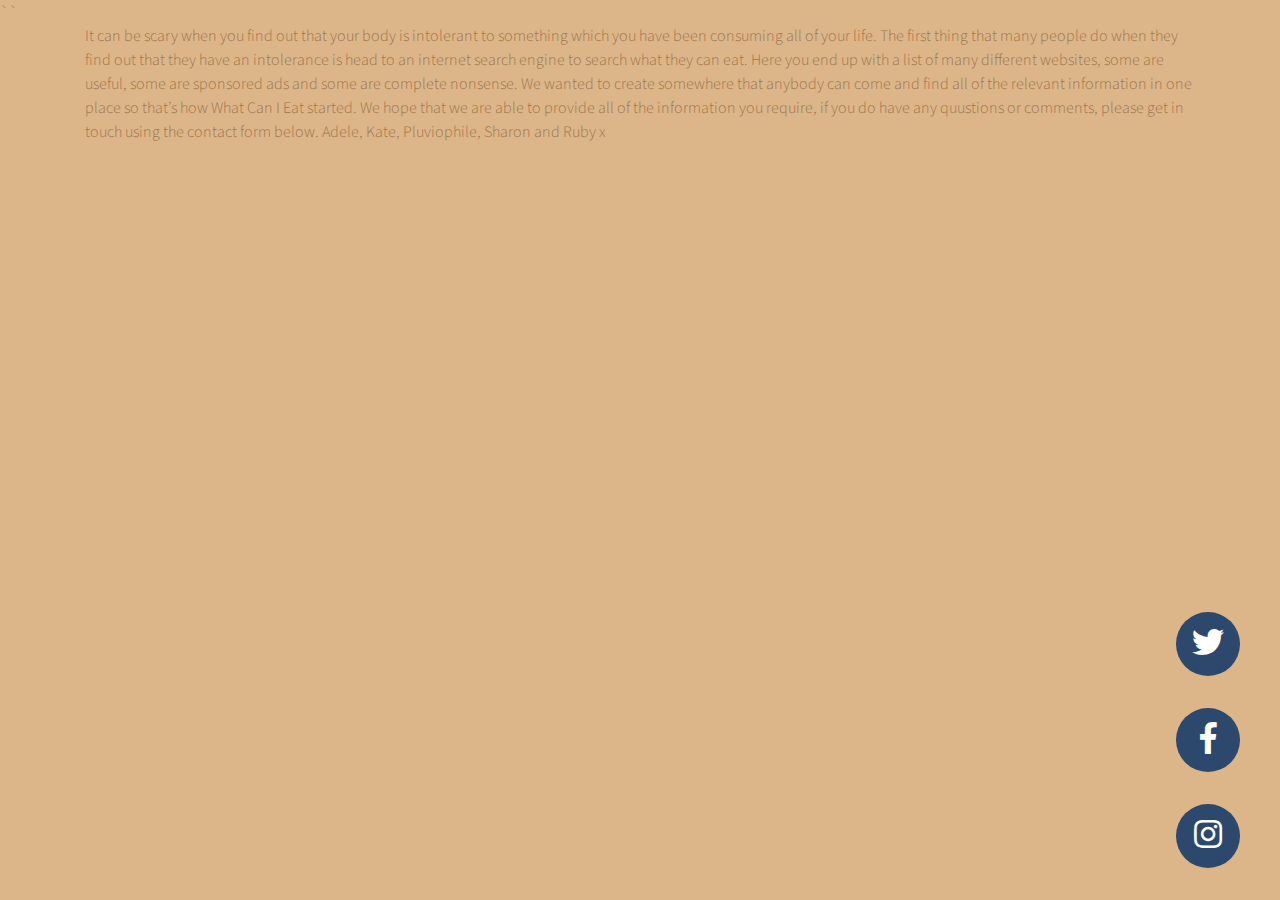
==== aboutus.html @ 9a7b28e8 "Update aboutus.html" ====
<!DOCTYPE html>
<html lang="en">

<head>

  <meta charset="utf-8">
  <meta name="viewport" content="width=device-width, initial-scale=1, shrink-to-fit=no">
  <meta name="description" content="">
  <meta name="author" content="">


``
  <!-- Bootstrap core CSS -->
  <link href="vendor/bootstrap/css/bootstrap.min.css" rel="stylesheet">

  <!-- Custom fonts for this template -->
  <link href="https://fonts.googleapis.com/css?family=Source+Sans+Pro:200,200i,300,300i,400,400i,600,600i,700,700i,900,900i" rel="stylesheet">
  <link href="https://fonts.googleapis.com/css?family=Merriweather:300,300i,400,400i,700,700i,900,900i" rel="stylesheet">
  <link href="vendor/fontawesome-free/css/all.min.css" rel="stylesheet" type="text/css">

  <!-- Custom styles for this template -->
  <link href="css/coming-soon.min.css" rel="stylesheet">

</head>

<body>

  <div class="overlay"></div>

  <div class="social-icons">
    <ul class="list-unstyled text-center mb-0">
      <li class="list-unstyled-item">
        <a href="https://twitter.com">
          <i class="fab fa-twitter"></i>
        </a>
      </li>
      <li class="list-unstyled-item">
        <a href="https://www.facebook.com/What-Can-I-Eat-2317581878563379">
          <i class="fab fa-facebook-f"></i>
        </a>
      </li>
      <li class="list-unstyled-item">
        <a href="https://www.instagram.com">
          <i class="fab fa-instagram"></i>
        </a>
      </li>
    </ul>

  </div>
   <div class='container'>
It can be scary when you find out that your body is intolerant to something which you have been consuming all of your life. The first thing that many people do when they find out that they have an intolerance is head to an internet search engine to search what they can eat.

Here you end up with a list of many different websites, some are useful, some are sponsored ads and some are complete nonsense.

We wanted to create somewhere that anybody can come and find all of the relevant information in one place so that’s how What Can I Eat started.

We hope that we are able to provide all of the information you require, if you do have any quustions or comments, please get in touch using the contact form below.



Adele, Kate, Pluviophile, Sharon and Ruby x
  </div>


  <!-- Bootstrap core JavaScript -->
  <script src="vendor/jquery/jquery.min.js"></script>
  <script src="vendor/bootstrap/js/bootstrap.bundle.min.js"></script>

  <!-- Custom scripts for this template -->
  <script src="js/coming-soon.min.js"></script>

</body>

</html>
---- vendor/fontawesome-free/css/all.min.css ----
.fa,.fab,.fal,.far,.fas{-moz-osx-font-smoothing:grayscale;-webkit-font-smoothing:antialiased;display:inline-block;font-style:normal;font-variant:normal;text-rendering:auto;line-height:1}.fa-lg{font-size:1.33333em;line-height:.75em;vertical-align:-.0667em}.fa-xs{font-size:.75em}.fa-sm{font-size:.875em}.fa-1x{font-size:1em}.fa-2x{font-size:2em}.fa-3x{font-size:3em}.fa-4x{font-size:4em}.fa-5x{font-size:5em}.fa-6x{font-size:6em}.fa-7x{font-size:7em}.fa-8x{font-size:8em}.fa-9x{font-size:9em}.fa-10x{font-size:10em}.fa-fw{text-align:center;width:1.25em}.fa-ul{list-style-type:none;margin-left:2.5em;padding-left:0}.fa-ul>li{position:relative}.fa-li{left:-2em;position:absolute;text-align:center;width:2em;line-height:inherit}.fa-border{border:.08em solid #eee;border-radius:.1em;padding:.2em .25em .15em}.fa-pull-left{float:left}.fa-pull-right{float:right}.fa.fa-pull-left,.fab.fa-pull-left,.fal.fa-pull-left,.far.fa-pull-left,.fas.fa-pull-left{margin-right:.3em}.fa.fa-pull-right,.fab.fa-pull-right,.fal.fa-pull-right,.far.fa-pull-right,.fas.fa-pull-right{margin-left:.3em}.fa-spin{animation:fa-spin 2s infinite linear}.fa-pulse{animation:fa-spin 1s infinite steps(8)}@keyframes fa-spin{0%{transform:rotate(0deg)}to{transform:rotate(1turn)}}.fa-rotate-90{-ms-filter:"progid:DXImageTransform.Microsoft.BasicImage(rotation=1)";transform:rotate(90deg)}.fa-rotate-180{-ms-filter:"progid:DXImageTransform.Microsoft.BasicImage(rotation=2)";transform:rotate(180deg)}.fa-rotate-270{-ms-filter:"progid:DXImageTransform.Microsoft.BasicImage(rotation=3)";transform:rotate(270deg)}.fa-flip-horizontal{-ms-filter:"progid:DXImageTransform.Microsoft.BasicImage(rotation=0, mirror=1)";transform:scaleX(-1)}.fa-flip-vertical{transform:scaleY(-1)}.fa-flip-both,.fa-flip-horizontal.fa-flip-vertical,.fa-flip-vertical{-ms-filter:"progid:DXImageTransform.Microsoft.BasicImage(rotation=2, mirror=1)"}.fa-flip-both,.fa-flip-horizontal.fa-flip-vertical{transform:scale(-1)}:root .fa-flip-both,:root .fa-flip-horizontal,:root .fa-flip-vertical,:root .fa-rotate-90,:root .fa-rotate-180,:root .fa-rotate-270{filter:none}.fa-stack{display:inline-block;height:2em;line-height:2em;position:relative;vertical-align:middle;width:2.5em}.fa-stack-1x,.fa-stack-2x{left:0;position:absolute;text-align:center;width:100%}.fa-stack-1x{line-height:inherit}.fa-stack-2x{font-size:2em}.fa-inverse{color:#fff}.fa-500px:before{content:"\f26e"}.fa-accessible-icon:before{content:"\f368"}.fa-accusoft:before{content:"\f369"}.fa-acquisitions-incorporated:before{content:"\f6af"}.fa-ad:before{content:"\f641"}.fa-address-book:before{content:"\f2b9"}.fa-address-card:before{content:"\f2bb"}.fa-adjust:before{content:"\f042"}.fa-adn:before{content:"\f170"}.fa-adobe:before{content:"\f778"}.fa-adversal:before{content:"\f36a"}.fa-affiliatetheme:before{content:"\f36b"}.fa-air-freshener:before{content:"\f5d0"}.fa-algolia:before{content:"\f36c"}.fa-align-center:before{content:"\f037"}.fa-align-justify:before{content:"\f039"}.fa-align-left:before{content:"\f036"}.fa-align-right:before{content:"\f038"}.fa-alipay:before{content:"\f642"}.fa-allergies:before{content:"\f461"}.fa-amazon:before{content:"\f270"}.fa-amazon-pay:before{content:"\f42c"}.fa-ambulance:before{content:"\f0f9"}.fa-american-sign-language-interpreting:before{content:"\f2a3"}.fa-amilia:before{content:"\f36d"}.fa-anchor:before{content:"\f13d"}.fa-android:before{content:"\f17b"}.fa-angellist:before{content:"\f209"}.fa-angle-double-down:before{content:"\f103"}.fa-angle-double-left:before{content:"\f100"}.fa-angle-double-right:before{content:"\f101"}.fa-angle-double-up:before{content:"\f102"}.fa-angle-down:before{content:"\f107"}.fa-angle-left:before{content:"\f104"}.fa-angle-right:before{content:"\f105"}.fa-angle-up:before{content:"\f106"}.fa-angry:before{content:"\f556"}.fa-angrycreative:before{content:"\f36e"}.fa-angular:before{content:"\f420"}.fa-ankh:before{content:"\f644"}.fa-app-store:before{content:"\f36f"}.fa-app-store-ios:before{content:"\f370"}.fa-apper:before{content:"\f371"}.fa-apple:before{content:"\f179"}.fa-apple-alt:before{content:"\f5d1"}.fa-apple-pay:before{content:"\f415"}.fa-archive:before{content:"\f187"}.fa-archway:before{content:"\f557"}.fa-arrow-alt-circle-down:before{content:"\f358"}.fa-arrow-alt-circle-left:before{content:"\f359"}.fa-arrow-alt-circle-right:before{content:"\f35a"}.fa-arrow-alt-circle-up:before{content:"\f35b"}.fa-arrow-circle-down:before{content:"\f0ab"}.fa-arrow-circle-left:before{content:"\f0a8"}.fa-arrow-circle-right:before{content:"\f0a9"}.fa-arrow-circle-up:before{content:"\f0aa"}.fa-arrow-down:before{content:"\f063"}.fa-arrow-left:before{content:"\f060"}.fa-arrow-right:before{content:"\f061"}.fa-arrow-up:before{content:"\f062"}.fa-arrows-alt:before{content:"\f0b2"}.fa-arrows-alt-h:before{content:"\f337"}.fa-arrows-alt-v:before{content:"\f338"}.fa-artstation:before{content:"\f77a"}.fa-assistive-listening-systems:before{content:"\f2a2"}.fa-asterisk:before{content:"\f069"}.fa-asymmetrik:before{content:"\f372"}.fa-at:before{content:"\f1fa"}.fa-atlas:before{content:"\f558"}.fa-atlassian:before{content:"\f77b"}.fa-atom:before{content:"\f5d2"}.fa-audible:before{content:"\f373"}.fa-audio-description:before{content:"\f29e"}.fa-autoprefixer:before{content:"\f41c"}.fa-avianex:before{content:"\f374"}.fa-aviato:before{content:"\f421"}.fa-award:before{content:"\f559"}.fa-aws:before{content:"\f375"}.fa-baby:before{content:"\f77c"}.fa-baby-carriage:before{content:"\f77d"}.fa-backspace:before{content:"\f55a"}.fa-backward:before{content:"\f04a"}.fa-bacon:before{content:"\f7e5"}.fa-balance-scale:before{content:"\f24e"}.fa-ban:before{content:"\f05e"}.fa-band-aid:before{content:"\f462"}.fa-bandcamp:before{content:"\f2d5"}.fa-barcode:before{content:"\f02a"}.fa-bars:before{content:"\f0c9"}.fa-baseball-ball:before{content:"\f433"}.fa-basketball-ball:before{content:"\f434"}.fa-bath:before{content:"\f2cd"}.fa-battery-empty:before{content:"\f244"}.fa-battery-full:before{content:"\f240"}.fa-battery-half:before{content:"\f242"}.fa-battery-quarter:before{content:"\f243"}.fa-battery-three-quarters:before{content:"\f241"}.fa-bed:before{content:"\f236"}.fa-beer:before{content:"\f0fc"}.fa-behance:before{content:"\f1b4"}.fa-behance-square:before{content:"\f1b5"}.fa-bell:before{content:"\f0f3"}.fa-bell-slash:before{content:"\f1f6"}.fa-bezier-curve:before{content:"\f55b"}.fa-bible:before{content:"\f647"}.fa-bicycle:before{content:"\f206"}.fa-bimobject:before{content:"\f378"}.fa-binoculars:before{content:"\f1e5"}.fa-biohazard:before{content:"\f780"}.fa-birthday-cake:before{content:"\f1fd"}.fa-bitbucket:before{content:"\f171"}.fa-bitcoin:before{content:"\f379"}.fa-bity:before{content:"\f37a"}.fa-black-tie:before{content:"\f27e"}.fa-blackberry:before{content:"\f37b"}.fa-blender:before{content:"\f517"}.fa-blender-phone:before{content:"\f6b6"}.fa-blind:before{content:"\f29d"}.fa-blog:before{content:"\f781"}.fa-blogger:before{content:"\f37c"}.fa-blogger-b:before{content:"\f37d"}.fa-bluetooth:before{content:"\f293"}.fa-bluetooth-b:before{content:"\f294"}.fa-bold:before{content:"\f032"}.fa-bolt:before{content:"\f0e7"}.fa-bomb:before{content:"\f1e2"}.fa-bone:before{content:"\f5d7"}.fa-bong:before{content:"\f55c"}.fa-book:before{content:"\f02d"}.fa-book-dead:before{content:"\f6b7"}.fa-book-medical:before{content:"\f7e6"}.fa-book-open:before{content:"\f518"}.fa-book-reader:before{content:"\f5da"}.fa-bookmark:before{content:"\f02e"}.fa-bowling-ball:before{content:"\f436"}.fa-box:before{content:"\f466"}.fa-box-open:before{content:"\f49e"}.fa-boxes:before{content:"\f468"}.fa-braille:before{content:"\f2a1"}.fa-brain:before{content:"\f5dc"}.fa-bread-slice:before{content:"\f7ec"}.fa-briefcase:before{content:"\f0b1"}.fa-briefcase-medical:before{content:"\f469"}.fa-broadcast-tower:before{content:"\f519"}.fa-broom:before{content:"\f51a"}.fa-brush:before{content:"\f55d"}.fa-btc:before{content:"\f15a"}.fa-bug:before{content:"\f188"}.fa-building:before{content:"\f1ad"}.fa-bullhorn:before{content:"\f0a1"}.fa-bullseye:before{content:"\f140"}.fa-burn:before{content:"\f46a"}.fa-buromobelexperte:before{content:"\f37f"}.fa-bus:before{content:"\f207"}.fa-bus-alt:before{content:"\f55e"}.fa-business-time:before{content:"\f64a"}.fa-buysellads:before{content:"\f20d"}.fa-calculator:before{content:"\f1ec"}.fa-calendar:before{content:"\f133"}.fa-calendar-alt:before{content:"\f073"}.fa-calendar-check:before{content:"\f274"}.fa-calendar-day:before{content:"\f783"}.fa-calendar-minus:before{content:"\f272"}.fa-calendar-plus:before{content:"\f271"}.fa-calendar-times:before{content:"\f273"}.fa-calendar-week:before{content:"\f784"}.fa-camera:before{content:"\f030"}.fa-camera-retro:before{content:"\f083"}.fa-campground:before{content:"\f6bb"}.fa-canadian-maple-leaf:before{content:"\f785"}.fa-candy-cane:before{content:"\f786"}.fa-cannabis:before{content:"\f55f"}.fa-capsules:before{content:"\f46b"}.fa-car:before{content:"\f1b9"}.fa-car-alt:before{content:"\f5de"}.fa-car-battery:before{content:"\f5df"}.fa-car-crash:before{content:"\f5e1"}.fa-car-side:before{content:"\f5e4"}.fa-caret-down:before{content:"\f0d7"}.fa-caret-left:before{content:"\f0d9"}.fa-caret-right:before{content:"\f0da"}.fa-caret-square-down:before{content:"\f150"}.fa-caret-square-left:before{content:"\f191"}.fa-caret-square-right:before{content:"\f152"}.fa-caret-square-up:before{content:"\f151"}.fa-caret-up:before{content:"\f0d8"}.fa-carrot:before{content:"\f787"}.fa-cart-arrow-down:before{content:"\f218"}.fa-cart-plus:before{content:"\f217"}.fa-cash-register:before{content:"\f788"}.fa-cat:before{content:"\f6be"}.fa-cc-amazon-pay:before{content:"\f42d"}.fa-cc-amex:before{content:"\f1f3"}.fa-cc-apple-pay:before{content:"\f416"}.fa-cc-diners-club:before{content:"\f24c"}.fa-cc-discover:before{content:"\f1f2"}.fa-cc-jcb:before{content:"\f24b"}.fa-cc-mastercard:before{content:"\f1f1"}.fa-cc-paypal:before{content:"\f1f4"}.fa-cc-stripe:before{content:"\f1f5"}.fa-cc-visa:before{content:"\f1f0"}.fa-centercode:before{content:"\f380"}.fa-centos:before{content:"\f789"}.fa-certificate:before{content:"\f0a3"}.fa-chair:before{content:"\f6c0"}.fa-chalkboard:before{content:"\f51b"}.fa-chalkboard-teacher:before{content:"\f51c"}.fa-charging-station:before{content:"\f5e7"}.fa-chart-area:before{content:"\f1fe"}.fa-chart-bar:before{content:"\f080"}.fa-chart-line:before{content:"\f201"}.fa-chart-pie:before{content:"\f200"}.fa-check:before{content:"\f00c"}.fa-check-circle:before{content:"\f058"}.fa-check-double:before{content:"\f560"}.fa-check-square:before{content:"\f14a"}.fa-cheese:before{content:"\f7ef"}.fa-chess:before{content:"\f439"}.fa-chess-bishop:before{content:"\f43a"}.fa-chess-board:before{content:"\f43c"}.fa-chess-king:before{content:"\f43f"}.fa-chess-knight:before{content:"\f441"}.fa-chess-pawn:before{content:"\f443"}.fa-chess-queen:before{content:"\f445"}.fa-chess-rook:before{content:"\f447"}.fa-chevron-circle-down:before{content:"\f13a"}.fa-chevron-circle-left:before{content:"\f137"}.fa-chevron-circle-right:before{content:"\f138"}.fa-chevron-circle-up:before{content:"\f139"}.fa-chevron-down:before{content:"\f078"}.fa-chevron-left:before{content:"\f053"}.fa-chevron-right:before{content:"\f054"}.fa-chevron-up:before{content:"\f077"}.fa-child:before{content:"\f1ae"}.fa-chrome:before{content:"\f268"}.fa-church:before{content:"\f51d"}.fa-circle:before{content:"\f111"}.fa-circle-notch:before{content:"\f1ce"}.fa-city:before{content:"\f64f"}.fa-clinic-medical:before{content:"\f7f2"}.fa-clipboard:before{content:"\f328"}.fa-clipboard-check:before{content:"\f46c"}.fa-clipboard-list:before{content:"\f46d"}.fa-clock:before{content:"\f017"}.fa-clone:before{content:"\f24d"}.fa-closed-captioning:before{content:"\f20a"}.fa-cloud:before{content:"\f0c2"}.fa-cloud-download-alt:before{content:"\f381"}.fa-cloud-meatball:before{content:"\f73b"}.fa-cloud-moon:before{content:"\f6c3"}.fa-cloud-moon-rain:before{content:"\f73c"}.fa-cloud-rain:before{content:"\f73d"}.fa-cloud-showers-heavy:before{content:"\f740"}.fa-cloud-sun:before{content:"\f6c4"}.fa-cloud-sun-rain:before{content:"\f743"}.fa-cloud-upload-alt:before{content:"\f382"}.fa-cloudscale:before{content:"\f383"}.fa-cloudsmith:before{content:"\f384"}.fa-cloudversify:before{content:"\f385"}.fa-cocktail:before{content:"\f561"}.fa-code:before{content:"\f121"}.fa-code-branch:before{content:"\f126"}.fa-codepen:before{content:"\f1cb"}.fa-codiepie:before{content:"\f284"}.fa-coffee:before{content:"\f0f4"}.fa-cog:before{content:"\f013"}.fa-cogs:before{content:"\f085"}.fa-coins:before{content:"\f51e"}.fa-columns:before{content:"\f0db"}.fa-comment:before{content:"\f075"}.fa-comment-alt:before{content:"\f27a"}.fa-comment-dollar:before{content:"\f651"}.fa-comment-dots:before{content:"\f4ad"}.fa-comment-medical:before{content:"\f7f5"}.fa-comment-slash:before{content:"\f4b3"}.fa-comments:before{content:"\f086"}.fa-comments-dollar:before{content:"\f653"}.fa-compact-disc:before{content:"\f51f"}.fa-compass:before{content:"\f14e"}.fa-compress:before{content:"\f066"}.fa-compress-arrows-alt:before{content:"\f78c"}.fa-concierge-bell:before{content:"\f562"}.fa-confluence:before{content:"\f78d"}.fa-connectdevelop:before{content:"\f20e"}.fa-contao:before{content:"\f26d"}.fa-cookie:before{content:"\f563"}.fa-cookie-bite:before{content:"\f564"}.fa-copy:before{content:"\f0c5"}.fa-copyright:before{content:"\f1f9"}.fa-couch:before{content:"\f4b8"}.fa-cpanel:before{content:"\f388"}.fa-creative-commons:before{content:"\f25e"}.fa-creative-commons-by:before{content:"\f4e7"}.fa-creative-commons-nc:before{content:"\f4e8"}.fa-creative-commons-nc-eu:before{content:"\f4e9"}.fa-creative-commons-nc-jp:before{content:"\f4ea"}.fa-creative-commons-nd:before{content:"\f4eb"}.fa-creative-commons-pd:before{content:"\f4ec"}.fa-creative-commons-pd-alt:before{content:"\f4ed"}.fa-creative-commons-remix:before{content:"\f4ee"}.fa-creative-commons-sa:before{content:"\f4ef"}.fa-creative-commons-sampling:before{content:"\f4f0"}.fa-creative-commons-sampling-plus:before{content:"\f4f1"}.fa-creative-commons-share:before{content:"\f4f2"}.fa-creative-commons-zero:before{content:"\f4f3"}.fa-credit-card:before{content:"\f09d"}.fa-critical-role:before{content:"\f6c9"}.fa-crop:before{content:"\f125"}.fa-crop-alt:before{content:"\f565"}.fa-cross:before{content:"\f654"}.fa-crosshairs:before{content:"\f05b"}.fa-crow:before{content:"\f520"}.fa-crown:before{content:"\f521"}.fa-crutch:before{content:"\f7f7"}.fa-css3:before{content:"\f13c"}.fa-css3-alt:before{content:"\f38b"}.fa-cube:before{content:"\f1b2"}.fa-cubes:before{content:"\f1b3"}.fa-cut:before{content:"\f0c4"}.fa-cuttlefish:before{content:"\f38c"}.fa-d-and-d:before{content:"\f38d"}.fa-d-and-d-beyond:before{content:"\f6ca"}.fa-dashcube:before{content:"\f210"}.fa-database:before{content:"\f1c0"}.fa-deaf:before{content:"\f2a4"}.fa-delicious:before{content:"\f1a5"}.fa-democrat:before{content:"\f747"}.fa-deploydog:before{content:"\f38e"}.fa-deskpro:before{content:"\f38f"}.fa-desktop:before{content:"\f108"}.fa-dev:before{content:"\f6cc"}.fa-deviantart:before{content:"\f1bd"}.fa-dharmachakra:before{content:"\f655"}.fa-dhl:before{content:"\f790"}.fa-diagnoses:before{content:"\f470"}.fa-diaspora:before{content:"\f791"}.fa-dice:before{content:"\f522"}.fa-dice-d20:before{content:"\f6cf"}.fa-dice-d6:before{content:"\f6d1"}.fa-dice-five:before{content:"\f523"}.fa-dice-four:before{content:"\f524"}.fa-dice-one:before{content:"\f525"}.fa-dice-six:before{content:"\f526"}.fa-dice-three:before{content:"\f527"}.fa-dice-two:before{content:"\f528"}.fa-digg:before{content:"\f1a6"}.fa-digital-ocean:before{content:"\f391"}.fa-digital-tachograph:before{content:"\f566"}.fa-directions:before{content:"\f5eb"}.fa-discord:before{content:"\f392"}.fa-discourse:before{content:"\f393"}.fa-divide:before{content:"\f529"}.fa-dizzy:before{content:"\f567"}.fa-dna:before{content:"\f471"}.fa-dochub:before{content:"\f394"}.fa-docker:before{content:"\f395"}.fa-dog:before{content:"\f6d3"}.fa-dollar-sign:before{content:"\f155"}.fa-dolly:before{content:"\f472"}.fa-dolly-flatbed:before{content:"\f474"}.fa-donate:before{content:"\f4b9"}.fa-door-closed:before{content:"\f52a"}.fa-door-open:before{content:"\f52b"}.fa-dot-circle:before{content:"\f192"}.fa-dove:before{content:"\f4ba"}.fa-download:before{content:"\f019"}.fa-draft2digital:before{content:"\f396"}.fa-drafting-compass:before{content:"\f568"}.fa-dragon:before{content:"\f6d5"}.fa-draw-polygon:before{content:"\f5ee"}.fa-dribbble:before{content:"\f17d"}.fa-dribbble-square:before{content:"\f397"}.fa-dropbox:before{content:"\f16b"}.fa-drum:before{content:"\f569"}.fa-drum-steelpan:before{content:"\f56a"}.fa-drumstick-bite:before{content:"\f6d7"}.fa-drupal:before{content:"\f1a9"}.fa-dumbbell:before{content:"\f44b"}.fa-dumpster:before{content:"\f793"}.fa-dumpster-fire:before{content:"\f794"}.fa-dungeon:before{content:"\f6d9"}.fa-dyalog:before{content:"\f399"}.fa-earlybirds:before{content:"\f39a"}.fa-ebay:before{content:"\f4f4"}.fa-edge:before{content:"\f282"}.fa-edit:before{content:"\f044"}.fa-egg:before{content:"\f7fb"}.fa-eject:before{content:"\f052"}.fa-elementor:before{content:"\f430"}.fa-ellipsis-h:before{content:"\f141"}.fa-ellipsis-v:before{content:"\f142"}.fa-ello:before{content:"\f5f1"}.fa-ember:before{content:"\f423"}.fa-empire:before{content:"\f1d1"}.fa-envelope:before{content:"\f0e0"}.fa-envelope-open:before{content:"\f2b6"}.fa-envelope-open-text:before{content:"\f658"}.fa-envelope-square:before{content:"\f199"}.fa-envira:before{content:"\f299"}.fa-equals:before{content:"\f52c"}.fa-eraser:before{content:"\f12d"}.fa-erlang:before{content:"\f39d"}.fa-ethereum:before{content:"\f42e"}.fa-ethernet:before{content:"\f796"}.fa-etsy:before{content:"\f2d7"}.fa-euro-sign:before{content:"\f153"}.fa-exchange-alt:before{content:"\f362"}.fa-exclamation:before{content:"\f12a"}.fa-exclamation-circle:before{content:"\f06a"}.fa-exclamation-triangle:before{content:"\f071"}.fa-expand:before{content:"\f065"}.fa-expand-arrows-alt:before{content:"\f31e"}.fa-expeditedssl:before{content:"\f23e"}.fa-external-link-alt:before{content:"\f35d"}.fa-external-link-square-alt:before{content:"\f360"}.fa-eye:before{content:"\f06e"}.fa-eye-dropper:before{content:"\f1fb"}.fa-eye-slash:before{content:"\f070"}.fa-facebook:before{content:"\f09a"}.fa-facebook-f:before{content:"\f39e"}.fa-facebook-messenger:before{content:"\f39f"}.fa-facebook-square:before{content:"\f082"}.fa-fantasy-flight-games:before{content:"\f6dc"}.fa-fast-backward:before{content:"\f049"}.fa-fast-forward:before{content:"\f050"}.fa-fax:before{content:"\f1ac"}.fa-feather:before{content:"\f52d"}.fa-feather-alt:before{content:"\f56b"}.fa-fedex:before{content:"\f797"}.fa-fedora:before{content:"\f798"}.fa-female:before{content:"\f182"}.fa-fighter-jet:before{content:"\f0fb"}.fa-figma:before{content:"\f799"}.fa-file:before{content:"\f15b"}.fa-file-alt:before{content:"\f15c"}.fa-file-archive:before{content:"\f1c6"}.fa-file-audio:before{content:"\f1c7"}.fa-file-code:before{content:"\f1c9"}.fa-file-contract:before{content:"\f56c"}.fa-file-csv:before{content:"\f6dd"}.fa-file-download:before{content:"\f56d"}.fa-file-excel:before{content:"\f1c3"}.fa-file-export:before{content:"\f56e"}.fa-file-image:before{content:"\f1c5"}.fa-file-import:before{content:"\f56f"}.fa-file-invoice:before{content:"\f570"}.fa-file-invoice-dollar:before{content:"\f571"}.fa-file-medical:before{content:"\f477"}.fa-file-medical-alt:before{content:"\f478"}.fa-file-pdf:before{content:"\f1c1"}.fa-file-powerpoint:before{content:"\f1c4"}.fa-file-prescription:before{content:"\f572"}.fa-file-signature:before{content:"\f573"}.fa-file-upload:before{content:"\f574"}.fa-file-video:before{content:"\f1c8"}.fa-file-word:before{content:"\f1c2"}.fa-fill:before{content:"\f575"}.fa-fill-drip:before{content:"\f576"}.fa-film:before{content:"\f008"}.fa-filter:before{content:"\f0b0"}.fa-fingerprint:before{content:"\f577"}.fa-fire:before{content:"\f06d"}.fa-fire-alt:before{content:"\f7e4"}.fa-fire-extinguisher:before{content:"\f134"}.fa-firefox:before{content:"\f269"}.fa-first-aid:before{content:"\f479"}.fa-first-order:before{content:"\f2b0"}.fa-first-order-alt:before{content:"\f50a"}.fa-firstdraft:before{content:"\f3a1"}.fa-fish:before{content:"\f578"}.fa-fist-raised:before{content:"\f6de"}.fa-flag:before{content:"\f024"}.fa-flag-checkered:before{content:"\f11e"}.fa-flag-usa:before{content:"\f74d"}.fa-flask:before{content:"\f0c3"}.fa-flickr:before{content:"\f16e"}.fa-flipboard:before{content:"\f44d"}.fa-flushed:before{content:"\f579"}.fa-fly:before{content:"\f417"}.fa-folder:before{content:"\f07b"}.fa-folder-minus:before{content:"\f65d"}.fa-folder-open:before{content:"\f07c"}.fa-folder-plus:before{content:"\f65e"}.fa-font:before{content:"\f031"}.fa-font-awesome:before{content:"\f2b4"}.fa-font-awesome-alt:before{content:"\f35c"}.fa-font-awesome-flag:before{content:"\f425"}.fa-font-awesome-logo-full:before{content:"\f4e6"}.fa-fonticons:before{content:"\f280"}.fa-fonticons-fi:before{content:"\f3a2"}.fa-football-ball:before{content:"\f44e"}.fa-fort-awesome:before{content:"\f286"}.fa-fort-awesome-alt:before{content:"\f3a3"}.fa-forumbee:before{content:"\f211"}.fa-forward:before{content:"\f04e"}.fa-foursquare:before{content:"\f180"}.fa-free-code-camp:before{content:"\f2c5"}.fa-freebsd:before{content:"\f3a4"}.fa-frog:before{content:"\f52e"}.fa-frown:before{content:"\f119"}.fa-frown-open:before{content:"\f57a"}.fa-fulcrum:before{content:"\f50b"}.fa-funnel-dollar:before{content:"\f662"}.fa-futbol:before{content:"\f1e3"}.fa-galactic-republic:before{content:"\f50c"}.fa-galactic-senate:before{content:"\f50d"}.fa-gamepad:before{content:"\f11b"}.fa-gas-pump:before{content:"\f52f"}.fa-gavel:before{content:"\f0e3"}.fa-gem:before{content:"\f3a5"}.fa-genderless:before{content:"\f22d"}.fa-get-pocket:before{content:"\f265"}.fa-gg:before{content:"\f260"}.fa-gg-circle:before{content:"\f261"}.fa-ghost:before{content:"\f6e2"}.fa-gift:before{content:"\f06b"}.fa-gifts:before{content:"\f79c"}.fa-git:before{content:"\f1d3"}.fa-git-square:before{content:"\f1d2"}.fa-github:before{content:"\f09b"}.fa-github-alt:before{content:"\f113"}.fa-github-square:before{content:"\f092"}.fa-gitkraken:before{content:"\f3a6"}.fa-gitlab:before{content:"\f296"}.fa-gitter:before{content:"\f426"}.fa-glass-cheers:before{content:"\f79f"}.fa-glass-martini:before{content:"\f000"}.fa-glass-martini-alt:before{content:"\f57b"}.fa-glass-whiskey:before{content:"\f7a0"}.fa-glasses:before{content:"\f530"}.fa-glide:before{content:"\f2a5"}.fa-glide-g:before{content:"\f2a6"}.fa-globe:before{content:"\f0ac"}.fa-globe-africa:before{content:"\f57c"}.fa-globe-americas:before{content:"\f57d"}.fa-globe-asia:before{content:"\f57e"}.fa-globe-europe:before{content:"\f7a2"}.fa-gofore:before{content:"\f3a7"}.fa-golf-ball:before{content:"\f450"}.fa-goodreads:before{content:"\f3a8"}.fa-goodreads-g:before{content:"\f3a9"}.fa-google:before{content:"\f1a0"}.fa-google-drive:before{content:"\f3aa"}.fa-google-play:before{content:"\f3ab"}.fa-google-plus:before{content:"\f2b3"}.fa-google-plus-g:before{content:"\f0d5"}.fa-google-plus-square:before{content:"\f0d4"}.fa-google-wallet:before{content:"\f1ee"}.fa-gopuram:before{content:"\f664"}.fa-graduation-cap:before{content:"\f19d"}.fa-gratipay:before{content:"\f184"}.fa-grav:before{content:"\f2d6"}.fa-greater-than:before{content:"\f531"}.fa-greater-than-equal:before{content:"\f532"}.fa-grimace:before{content:"\f57f"}.fa-grin:before{content:"\f580"}.fa-grin-alt:before{content:"\f581"}.fa-grin-beam:before{content:"\f582"}.fa-grin-beam-sweat:before{content:"\f583"}.fa-grin-hearts:before{content:"\f584"}.fa-grin-squint:before{content:"\f585"}.fa-grin-squint-tears:before{content:"\f586"}.fa-grin-stars:before{content:"\f587"}.fa-grin-tears:before{content:"\f588"}.fa-grin-tongue:before{content:"\f589"}.fa-grin-tongue-squint:before{content:"\f58a"}.fa-grin-tongue-wink:before{content:"\f58b"}.fa-grin-wink:before{content:"\f58c"}.fa-grip-horizontal:before{content:"\f58d"}.fa-grip-lines:before{content:"\f7a4"}.fa-grip-lines-vertical:before{content:"\f7a5"}.fa-grip-vertical:before{content:"\f58e"}.fa-gripfire:before{content:"\f3ac"}.fa-grunt:before{content:"\f3ad"}.fa-guitar:before{content:"\f7a6"}.fa-gulp:before{content:"\f3ae"}.fa-h-square:before{content:"\f0fd"}.fa-hacker-news:before{content:"\f1d4"}.fa-hacker-news-square:before{content:"\f3af"}.fa-hackerrank:before{content:"\f5f7"}.fa-hamburger:before{content:"\f805"}.fa-hammer:before{content:"\f6e3"}.fa-hamsa:before{content:"\f665"}.fa-hand-holding:before{content:"\f4bd"}.fa-hand-holding-heart:before{content:"\f4be"}.fa-hand-holding-usd:before{content:"\f4c0"}.fa-hand-lizard:before{content:"\f258"}.fa-hand-middle-finger:before{content:"\f806"}.fa-hand-paper:before{content:"\f256"}.fa-hand-peace:before{content:"\f25b"}.fa-hand-point-down:before{content:"\f0a7"}.fa-hand-point-left:before{content:"\f0a5"}.fa-hand-point-right:before{content:"\f0a4"}.fa-hand-point-up:before{content:"\f0a6"}.fa-hand-pointer:before{content:"\f25a"}.fa-hand-rock:before{content:"\f255"}.fa-hand-scissors:before{content:"\f257"}.fa-hand-spock:before{content:"\f259"}.fa-hands:before{content:"\f4c2"}.fa-hands-helping:before{content:"\f4c4"}.fa-handshake:before{content:"\f2b5"}.fa-hanukiah:before{content:"\f6e6"}.fa-hard-hat:before{content:"\f807"}.fa-hashtag:before{content:"\f292"}.fa-hat-wizard:before{content:"\f6e8"}.fa-haykal:before{content:"\f666"}.fa-hdd:before{content:"\f0a0"}.fa-heading:before{content:"\f1dc"}.fa-headphones:before{content:"\f025"}.fa-headphones-alt:before{content:"\f58f"}.fa-headset:before{content:"\f590"}.fa-heart:before{content:"\f004"}.fa-heart-broken:before{content:"\f7a9"}.fa-heartbeat:before{content:"\f21e"}.fa-helicopter:before{content:"\f533"}.fa-highlighter:before{content:"\f591"}.fa-hiking:before{content:"\f6ec"}.fa-hippo:before{content:"\f6ed"}.fa-hips:before{content:"\f452"}.fa-hire-a-helper:before{content:"\f3b0"}.fa-history:before{content:"\f1da"}.fa-hockey-puck:before{content:"\f453"}.fa-holly-berry:before{content:"\f7aa"}.fa-home:before{content:"\f015"}.fa-hooli:before{content:"\f427"}.fa-hornbill:before{content:"\f592"}.fa-horse:before{content:"\f6f0"}.fa-horse-head:before{content:"\f7ab"}.fa-hospital:before{content:"\f0f8"}.fa-hospital-alt:before{content:"\f47d"}.fa-hospital-symbol:before{content:"\f47e"}.fa-hot-tub:before{content:"\f593"}.fa-hotdog:before{content:"\f80f"}.fa-hotel:before{content:"\f594"}.fa-hotjar:before{content:"\f3b1"}.fa-hourglass:before{content:"\f254"}.fa-hourglass-end:before{content:"\f253"}.fa-hourglass-half:before{content:"\f252"}.fa-hourglass-start:before{content:"\f251"}.fa-house-damage:before{content:"\f6f1"}.fa-houzz:before{content:"\f27c"}.fa-hryvnia:before{content:"\f6f2"}.fa-html5:before{content:"\f13b"}.fa-hubspot:before{content:"\f3b2"}.fa-i-cursor:before{content:"\f246"}.fa-ice-cream:before{content:"\f810"}.fa-icicles:before{content:"\f7ad"}.fa-id-badge:before{content:"\f2c1"}.fa-id-card:before{content:"\f2c2"}.fa-id-card-alt:before{content:"\f47f"}.fa-igloo:before{content:"\f7ae"}.fa-image:before{content:"\f03e"}.fa-images:before{content:"\f302"}.fa-imdb:before{content:"\f2d8"}.fa-inbox:before{content:"\f01c"}.fa-indent:before{content:"\f03c"}.fa-industry:before{content:"\f275"}.fa-infinity:before{content:"\f534"}.fa-info:before{content:"\f129"}.fa-info-circle:before{content:"\f05a"}.fa-instagram:before{content:"\f16d"}.fa-intercom:before{content:"\f7af"}.fa-internet-explorer:before{content:"\f26b"}.fa-invision:before{content:"\f7b0"}.fa-ioxhost:before{content:"\f208"}.fa-italic:before{content:"\f033"}.fa-itunes:before{content:"\f3b4"}.fa-itunes-note:before{content:"\f3b5"}.fa-java:before{content:"\f4e4"}.fa-jedi:before{content:"\f669"}.fa-jedi-order:before{content:"\f50e"}.fa-jenkins:before{content:"\f3b6"}.fa-jira:before{content:"\f7b1"}.fa-joget:before{content:"\f3b7"}.fa-joint:before{content:"\f595"}.fa-joomla:before{content:"\f1aa"}.fa-journal-whills:before{content:"\f66a"}.fa-js:before{content:"\f3b8"}.fa-js-square:before{content:"\f3b9"}.fa-jsfiddle:before{content:"\f1cc"}.fa-kaaba:before{content:"\f66b"}.fa-kaggle:before{content:"\f5fa"}.fa-key:before{content:"\f084"}.fa-keybase:before{content:"\f4f5"}.fa-keyboard:before{content:"\f11c"}.fa-keycdn:before{content:"\f3ba"}.fa-khanda:before{content:"\f66d"}.fa-kickstarter:before{content:"\f3bb"}.fa-kickstarter-k:before{content:"\f3bc"}.fa-kiss:before{content:"\f596"}.fa-kiss-beam:before{content:"\f597"}.fa-kiss-wink-heart:before{content:"\f598"}.fa-kiwi-bird:before{content:"\f535"}.fa-korvue:before{content:"\f42f"}.fa-landmark:before{content:"\f66f"}.fa-language:before{content:"\f1ab"}.fa-laptop:before{content:"\f109"}.fa-laptop-code:before{content:"\f5fc"}.fa-laptop-medical:before{content:"\f812"}.fa-laravel:before{content:"\f3bd"}.fa-lastfm:before{content:"\f202"}.fa-lastfm-square:before{content:"\f203"}.fa-laugh:before{content:"\f599"}.fa-laugh-beam:before{content:"\f59a"}.fa-laugh-squint:before{content:"\f59b"}.fa-laugh-wink:before{content:"\f59c"}.fa-layer-group:before{content:"\f5fd"}.fa-leaf:before{content:"\f06c"}.fa-leanpub:before{content:"\f212"}.fa-lemon:before{content:"\f094"}.fa-less:before{content:"\f41d"}.fa-less-than:before{content:"\f536"}.fa-less-than-equal:before{content:"\f537"}.fa-level-down-alt:before{content:"\f3be"}.fa-level-up-alt:before{content:"\f3bf"}.fa-life-ring:before{content:"\f1cd"}.fa-lightbulb:before{content:"\f0eb"}.fa-line:before{content:"\f3c0"}.fa-link:before{content:"\f0c1"}.fa-linkedin:before{content:"\f08c"}.fa-linkedin-in:before{content:"\f0e1"}.fa-linode:before{content:"\f2b8"}.fa-linux:before{content:"\f17c"}.fa-lira-sign:before{content:"\f195"}.fa-list:before{content:"\f03a"}.fa-list-alt:before{content:"\f022"}.fa-list-ol:before{content:"\f0cb"}.fa-list-ul:before{content:"\f0ca"}.fa-location-arrow:before{content:"\f124"}.fa-lock:before{content:"\f023"}.fa-lock-open:before{content:"\f3c1"}.fa-long-arrow-alt-down:before{content:"\f309"}.fa-long-arrow-alt-left:before{content:"\f30a"}.fa-long-arrow-alt-right:before{content:"\f30b"}.fa-long-arrow-alt-up:before{content:"\f30c"}.fa-low-vision:before{content:"\f2a8"}.fa-luggage-cart:before{content:"\f59d"}.fa-lyft:before{content:"\f3c3"}.fa-magento:before{content:"\f3c4"}.fa-magic:before{content:"\f0d0"}.fa-magnet:before{content:"\f076"}.fa-mail-bulk:before{content:"\f674"}.fa-mailchimp:before{content:"\f59e"}.fa-male:before{content:"\f183"}.fa-mandalorian:before{content:"\f50f"}.fa-map:before{content:"\f279"}.fa-map-marked:before{content:"\f59f"}.fa-map-marked-alt:before{content:"\f5a0"}.fa-map-marker:before{content:"\f041"}.fa-map-marker-alt:before{content:"\f3c5"}.fa-map-pin:before{content:"\f276"}.fa-map-signs:before{content:"\f277"}.fa-markdown:before{content:"\f60f"}.fa-marker:before{content:"\f5a1"}.fa-mars:before{content:"\f222"}.fa-mars-double:before{content:"\f227"}.fa-mars-stroke:before{content:"\f229"}.fa-mars-stroke-h:before{content:"\f22b"}.fa-mars-stroke-v:before{content:"\f22a"}.fa-mask:before{content:"\f6fa"}.fa-mastodon:before{content:"\f4f6"}.fa-maxcdn:before{content:"\f136"}.fa-medal:before{content:"\f5a2"}.fa-medapps:before{content:"\f3c6"}.fa-medium:before{content:"\f23a"}.fa-medium-m:before{content:"\f3c7"}.fa-medkit:before{content:"\f0fa"}.fa-medrt:before{content:"\f3c8"}.fa-meetup:before{content:"\f2e0"}.fa-megaport:before{content:"\f5a3"}.fa-meh:before{content:"\f11a"}.fa-meh-blank:before{content:"\f5a4"}.fa-meh-rolling-eyes:before{content:"\f5a5"}.fa-memory:before{content:"\f538"}.fa-mendeley:before{content:"\f7b3"}.fa-menorah:before{content:"\f676"}.fa-mercury:before{content:"\f223"}.fa-meteor:before{content:"\f753"}.fa-microchip:before{content:"\f2db"}.fa-microphone:before{content:"\f130"}.fa-microphone-alt:before{content:"\f3c9"}.fa-microphone-alt-slash:before{content:"\f539"}.fa-microphone-slash:before{content:"\f131"}.fa-microscope:before{content:"\f610"}.fa-microsoft:before{content:"\f3ca"}.fa-minus:before{content:"\f068"}.fa-minus-circle:before{content:"\f056"}.fa-minus-square:before{content:"\f146"}.fa-mitten:before{content:"\f7b5"}.fa-mix:before{content:"\f3cb"}.fa-mixcloud:before{content:"\f289"}.fa-mizuni:before{content:"\f3cc"}.fa-mobile:before{content:"\f10b"}.fa-mobile-alt:before{content:"\f3cd"}.fa-modx:before{content:"\f285"}.fa-monero:before{content:"\f3d0"}.fa-money-bill:before{content:"\f0d6"}.fa-money-bill-alt:before{content:"\f3d1"}.fa-money-bill-wave:before{content:"\f53a"}.fa-money-bill-wave-alt:before{content:"\f53b"}.fa-money-check:before{content:"\f53c"}.fa-money-check-alt:before{content:"\f53d"}.fa-monument:before{content:"\f5a6"}.fa-moon:before{content:"\f186"}.fa-mortar-pestle:before{content:"\f5a7"}.fa-mosque:before{content:"\f678"}.fa-motorcycle:before{content:"\f21c"}.fa-mountain:before{content:"\f6fc"}.fa-mouse-pointer:before{content:"\f245"}.fa-mug-hot:before{content:"\f7b6"}.fa-music:before{content:"\f001"}.fa-napster:before{content:"\f3d2"}.fa-neos:before{content:"\f612"}.fa-network-wired:before{content:"\f6ff"}.fa-neuter:before{content:"\f22c"}.fa-newspaper:before{content:"\f1ea"}.fa-nimblr:before{content:"\f5a8"}.fa-nintendo-switch:before{content:"\f418"}.fa-node:before{content:"\f419"}.fa-node-js:before{content:"\f3d3"}.fa-not-equal:before{content:"\f53e"}.fa-notes-medical:before{content:"\f481"}.fa-npm:before{content:"\f3d4"}.fa-ns8:before{content:"\f3d5"}.fa-nutritionix:before{content:"\f3d6"}.fa-object-group:before{content:"\f247"}.fa-object-ungroup:before{content:"\f248"}.fa-odnoklassniki:before{content:"\f263"}.fa-odnoklassniki-square:before{content:"\f264"}.fa-oil-can:before{content:"\f613"}.fa-old-republic:before{content:"\f510"}.fa-om:before{content:"\f679"}.fa-opencart:before{content:"\f23d"}.fa-openid:before{content:"\f19b"}.fa-opera:before{content:"\f26a"}.fa-optin-monster:before{content:"\f23c"}.fa-osi:before{content:"\f41a"}.fa-otter:before{content:"\f700"}.fa-outdent:before{content:"\f03b"}.fa-page4:before{content:"\f3d7"}.fa-pagelines:before{content:"\f18c"}.fa-pager:before{content:"\f815"}.fa-paint-brush:before{content:"\f1fc"}.fa-paint-roller:before{content:"\f5aa"}.fa-palette:before{content:"\f53f"}.fa-palfed:before{content:"\f3d8"}.fa-pallet:before{content:"\f482"}.fa-paper-plane:before{content:"\f1d8"}.fa-paperclip:before{content:"\f0c6"}.fa-parachute-box:before{content:"\f4cd"}.fa-paragraph:before{content:"\f1dd"}.fa-parking:before{content:"\f540"}.fa-passport:before{content:"\f5ab"}.fa-pastafarianism:before{content:"\f67b"}.fa-paste:before{content:"\f0ea"}.fa-patreon:before{content:"\f3d9"}.fa-pause:before{content:"\f04c"}.fa-pause-circle:before{content:"\f28b"}.fa-paw:before{content:"\f1b0"}.fa-paypal:before{content:"\f1ed"}.fa-peace:before{content:"\f67c"}.fa-pen:before{content:"\f304"}.fa-pen-alt:before{content:"\f305"}.fa-pen-fancy:before{content:"\f5ac"}.fa-pen-nib:before{content:"\f5ad"}.fa-pen-square:before{content:"\f14b"}.fa-pencil-alt:before{content:"\f303"}.fa-pencil-ruler:before{content:"\f5ae"}.fa-penny-arcade:before{content:"\f704"}.fa-people-carry:before{content:"\f4ce"}.fa-pepper-hot:before{content:"\f816"}.fa-percent:before{content:"\f295"}.fa-percentage:before{content:"\f541"}.fa-periscope:before{content:"\f3da"}.fa-person-booth:before{content:"\f756"}.fa-phabricator:before{content:"\f3db"}.fa-phoenix-framework:before{content:"\f3dc"}.fa-phoenix-squadron:before{content:"\f511"}.fa-phone:before{content:"\f095"}.fa-phone-slash:before{content:"\f3dd"}.fa-phone-square:before{content:"\f098"}.fa-phone-volume:before{content:"\f2a0"}.fa-php:before{content:"\f457"}.fa-pied-piper:before{content:"\f2ae"}.fa-pied-piper-alt:before{content:"\f1a8"}.fa-pied-piper-hat:before{content:"\f4e5"}.fa-pied-piper-pp:before{content:"\f1a7"}.fa-piggy-bank:before{content:"\f4d3"}.fa-pills:before{content:"\f484"}.fa-pinterest:before{content:"\f0d2"}.fa-pinterest-p:before{content:"\f231"}.fa-pinterest-square:before{content:"\f0d3"}.fa-pizza-slice:before{content:"\f818"}.fa-place-of-worship:before{content:"\f67f"}.fa-plane:before{content:"\f072"}.fa-plane-arrival:before{content:"\f5af"}.fa-plane-departure:before{content:"\f5b0"}.fa-play:before{content:"\f04b"}.fa-play-circle:before{content:"\f144"}.fa-playstation:before{content:"\f3df"}.fa-plug:before{content:"\f1e6"}.fa-plus:before{content:"\f067"}.fa-plus-circle:before{content:"\f055"}.fa-plus-square:before{content:"\f0fe"}.fa-podcast:before{content:"\f2ce"}.fa-poll:before{content:"\f681"}.fa-poll-h:before{content:"\f682"}.fa-poo:before{content:"\f2fe"}.fa-poo-storm:before{content:"\f75a"}.fa-poop:before{content:"\f619"}.fa-portrait:before{content:"\f3e0"}.fa-pound-sign:before{content:"\f154"}.fa-power-off:before{content:"\f011"}.fa-pray:before{content:"\f683"}.fa-praying-hands:before{content:"\f684"}.fa-prescription:before{content:"\f5b1"}.fa-prescription-bottle:before{content:"\f485"}.fa-prescription-bottle-alt:before{content:"\f486"}.fa-print:before{content:"\f02f"}.fa-procedures:before{content:"\f487"}.fa-product-hunt:before{content:"\f288"}.fa-project-diagram:before{content:"\f542"}.fa-pushed:before{content:"\f3e1"}.fa-puzzle-piece:before{content:"\f12e"}.fa-python:before{content:"\f3e2"}.fa-qq:before{content:"\f1d6"}.fa-qrcode:before{content:"\f029"}.fa-question:before{content:"\f128"}.fa-question-circle:before{content:"\f059"}.fa-quidditch:before{content:"\f458"}.fa-quinscape:before{content:"\f459"}.fa-quora:before{content:"\f2c4"}.fa-quote-left:before{content:"\f10d"}.fa-quote-right:before{content:"\f10e"}.fa-quran:before{content:"\f687"}.fa-r-project:before{content:"\f4f7"}.fa-radiation:before{content:"\f7b9"}.fa-radiation-alt:before{content:"\f7ba"}.fa-rainbow:before{content:"\f75b"}.fa-random:before{content:"\f074"}.fa-raspberry-pi:before{content:"\f7bb"}.fa-ravelry:before{content:"\f2d9"}.fa-react:before{content:"\f41b"}.fa-reacteurope:before{content:"\f75d"}.fa-readme:before{content:"\f4d5"}.fa-rebel:before{content:"\f1d0"}.fa-receipt:before{content:"\f543"}.fa-recycle:before{content:"\f1b8"}.fa-red-river:before{content:"\f3e3"}.fa-reddit:before{content:"\f1a1"}.fa-reddit-alien:before{content:"\f281"}.fa-reddit-square:before{content:"\f1a2"}.fa-redhat:before{content:"\f7bc"}.fa-redo:before{content:"\f01e"}.fa-redo-alt:before{content:"\f2f9"}.fa-registered:before{content:"\f25d"}.fa-renren:before{content:"\f18b"}.fa-reply:before{content:"\f3e5"}.fa-reply-all:before{content:"\f122"}.fa-replyd:before{content:"\f3e6"}.fa-republican:before{content:"\f75e"}.fa-researchgate:before{content:"\f4f8"}.fa-resolving:before{content:"\f3e7"}.fa-restroom:before{content:"\f7bd"}.fa-retweet:before{content:"\f079"}.fa-rev:before{content:"\f5b2"}.fa-ribbon:before{content:"\f4d6"}.fa-ring:before{content:"\f70b"}.fa-road:before{content:"\f018"}.fa-robot:before{content:"\f544"}.fa-rocket:before{content:"\f135"}.fa-rocketchat:before{content:"\f3e8"}.fa-rockrms:before{content:"\f3e9"}.fa-route:before{content:"\f4d7"}.fa-rss:before{content:"\f09e"}.fa-rss-square:before{content:"\f143"}.fa-ruble-sign:before{content:"\f158"}.fa-ruler:before{content:"\f545"}.fa-ruler-combined:before{content:"\f546"}.fa-ruler-horizontal:before{content:"\f547"}.fa-ruler-vertical:before{content:"\f548"}.fa-running:before{content:"\f70c"}.fa-rupee-sign:before{content:"\f156"}.fa-sad-cry:before{content:"\f5b3"}.fa-sad-tear:before{content:"\f5b4"}.fa-safari:before{content:"\f267"}.fa-sass:before{content:"\f41e"}.fa-satellite:before{content:"\f7bf"}.fa-satellite-dish:before{content:"\f7c0"}.fa-save:before{content:"\f0c7"}.fa-schlix:before{content:"\f3ea"}.fa-school:before{content:"\f549"}.fa-screwdriver:before{content:"\f54a"}.fa-scribd:before{content:"\f28a"}.fa-scroll:before{content:"\f70e"}.fa-sd-card:before{content:"\f7c2"}.fa-search:before{content:"\f002"}.fa-search-dollar:before{content:"\f688"}.fa-search-location:before{content:"\f689"}.fa-search-minus:before{content:"\f010"}.fa-search-plus:before{content:"\f00e"}.fa-searchengin:before{content:"\f3eb"}.fa-seedling:before{content:"\f4d8"}.fa-sellcast:before{content:"\f2da"}.fa-sellsy:before{content:"\f213"}.fa-server:before{content:"\f233"}.fa-servicestack:before{content:"\f3ec"}.fa-shapes:before{content:"\f61f"}.fa-share:before{content:"\f064"}.fa-share-alt:before{content:"\f1e0"}.fa-share-alt-square:before{content:"\f1e1"}.fa-share-square:before{content:"\f14d"}.fa-shekel-sign:before{content:"\f20b"}.fa-shield-alt:before{content:"\f3ed"}.fa-ship:before{content:"\f21a"}.fa-shipping-fast:before{content:"\f48b"}.fa-shirtsinbulk:before{content:"\f214"}.fa-shoe-prints:before{content:"\f54b"}.fa-shopping-bag:before{content:"\f290"}.fa-shopping-basket:before{content:"\f291"}.fa-shopping-cart:before{content:"\f07a"}.fa-shopware:before{content:"\f5b5"}.fa-shower:before{content:"\f2cc"}.fa-shuttle-van:before{content:"\f5b6"}.fa-sign:before{content:"\f4d9"}.fa-sign-in-alt:before{content:"\f2f6"}.fa-sign-language:before{content:"\f2a7"}.fa-sign-out-alt:before{content:"\f2f5"}.fa-signal:before{content:"\f012"}.fa-signature:before{content:"\f5b7"}.fa-sim-card:before{content:"\f7c4"}.fa-simplybuilt:before{content:"\f215"}.fa-sistrix:before{content:"\f3ee"}.fa-sitemap:before{content:"\f0e8"}.fa-sith:before{content:"\f512"}.fa-skating:before{content:"\f7c5"}.fa-sketch:before{content:"\f7c6"}.fa-skiing:before{content:"\f7c9"}.fa-skiing-nordic:before{content:"\f7ca"}.fa-skull:before{content:"\f54c"}.fa-skull-crossbones:before{content:"\f714"}.fa-skyatlas:before{content:"\f216"}.fa-skype:before{content:"\f17e"}.fa-slack:before{content:"\f198"}.fa-slack-hash:before{content:"\f3ef"}.fa-slash:before{content:"\f715"}.fa-sleigh:before{content:"\f7cc"}.fa-sliders-h:before{content:"\f1de"}.fa-slideshare:before{content:"\f1e7"}.fa-smile:before{content:"\f118"}.fa-smile-beam:before{content:"\f5b8"}.fa-smile-wink:before{content:"\f4da"}.fa-smog:before{content:"\f75f"}.fa-smoking:before{content:"\f48d"}.fa-smoking-ban:before{content:"\f54d"}.fa-sms:before{content:"\f7cd"}.fa-snapchat:before{content:"\f2ab"}.fa-snapchat-ghost:before{content:"\f2ac"}.fa-snapchat-square:before{content:"\f2ad"}.fa-snowboarding:before{content:"\f7ce"}.fa-snowflake:before{content:"\f2dc"}.fa-snowman:before{content:"\f7d0"}.fa-snowplow:before{content:"\f7d2"}.fa-socks:before{content:"\f696"}.fa-solar-panel:before{content:"\f5ba"}.fa-sort:before{content:"\f0dc"}.fa-sort-alpha-down:before{content:"\f15d"}.fa-sort-alpha-up:before{content:"\f15e"}.fa-sort-amount-down:before{content:"\f160"}.fa-sort-amount-up:before{content:"\f161"}.fa-sort-down:before{content:"\f0dd"}.fa-sort-numeric-down:before{content:"\f162"}.fa-sort-numeric-up:before{content:"\f163"}.fa-sort-up:before{content:"\f0de"}.fa-soundcloud:before{content:"\f1be"}.fa-sourcetree:before{content:"\f7d3"}.fa-spa:before{content:"\f5bb"}.fa-space-shuttle:before{content:"\f197"}.fa-speakap:before{content:"\f3f3"}.fa-spider:before{content:"\f717"}.fa-spinner:before{content:"\f110"}.fa-splotch:before{content:"\f5bc"}.fa-spotify:before{content:"\f1bc"}.fa-spray-can:before{content:"\f5bd"}.fa-square:before{content:"\f0c8"}.fa-square-full:before{content:"\f45c"}.fa-square-root-alt:before{content:"\f698"}.fa-squarespace:before{content:"\f5be"}.fa-stack-exchange:before{content:"\f18d"}.fa-stack-overflow:before{content:"\f16c"}.fa-stamp:before{content:"\f5bf"}.fa-star:before{content:"\f005"}.fa-star-and-crescent:before{content:"\f699"}.fa-star-half:before{content:"\f089"}.fa-star-half-alt:before{content:"\f5c0"}.fa-star-of-david:before{content:"\f69a"}.fa-star-of-life:before{content:"\f621"}.fa-staylinked:before{content:"\f3f5"}.fa-steam:before{content:"\f1b6"}.fa-steam-square:before{content:"\f1b7"}.fa-steam-symbol:before{content:"\f3f6"}.fa-step-backward:before{content:"\f048"}.fa-step-forward:before{content:"\f051"}.fa-stethoscope:before{content:"\f0f1"}.fa-sticker-mule:before{content:"\f3f7"}.fa-sticky-note:before{content:"\f249"}.fa-stop:before{content:"\f04d"}.fa-stop-circle:before{content:"\f28d"}.fa-stopwatch:before{content:"\f2f2"}.fa-store:before{content:"\f54e"}.fa-store-alt:before{content:"\f54f"}.fa-strava:before{content:"\f428"}.fa-stream:before{content:"\f550"}.fa-street-view:before{content:"\f21d"}.fa-strikethrough:before{content:"\f0cc"}.fa-stripe:before{content:"\f429"}.fa-stripe-s:before{content:"\f42a"}.fa-stroopwafel:before{content:"\f551"}.fa-studiovinari:before{content:"\f3f8"}.fa-stumbleupon:before{content:"\f1a4"}.fa-stumbleupon-circle:before{content:"\f1a3"}.fa-subscript:before{content:"\f12c"}.fa-subway:before{content:"\f239"}.fa-suitcase:before{content:"\f0f2"}.fa-suitcase-rolling:before{content:"\f5c1"}.fa-sun:before{content:"\f185"}.fa-superpowers:before{content:"\f2dd"}.fa-superscript:before{content:"\f12b"}.fa-supple:before{content:"\f3f9"}.fa-surprise:before{content:"\f5c2"}.fa-suse:before{content:"\f7d6"}.fa-swatchbook:before{content:"\f5c3"}.fa-swimmer:before{content:"\f5c4"}.fa-swimming-pool:before{content:"\f5c5"}.fa-synagogue:before{content:"\f69b"}.fa-sync:before{content:"\f021"}.fa-sync-alt:before{content:"\f2f1"}.fa-syringe:before{content:"\f48e"}.fa-table:before{content:"\f0ce"}.fa-table-tennis:before{content:"\f45d"}.fa-tablet:before{content:"\f10a"}.fa-tablet-alt:before{content:"\f3fa"}.fa-tablets:before{content:"\f490"}.fa-tachometer-alt:before{content:"\f3fd"}.fa-tag:before{content:"\f02b"}.fa-tags:before{content:"\f02c"}.fa-tape:before{content:"\f4db"}.fa-tasks:before{content:"\f0ae"}.fa-taxi:before{content:"\f1ba"}.fa-teamspeak:before{content:"\f4f9"}.fa-teeth:before{content:"\f62e"}.fa-teeth-open:before{content:"\f62f"}.fa-telegram:before{content:"\f2c6"}.fa-telegram-plane:before{content:"\f3fe"}.fa-temperature-high:before{content:"\f769"}.fa-temperature-low:before{content:"\f76b"}.fa-tencent-weibo:before{content:"\f1d5"}.fa-tenge:before{content:"\f7d7"}.fa-terminal:before{content:"\f120"}.fa-text-height:before{content:"\f034"}.fa-text-width:before{content:"\f035"}.fa-th:before{content:"\f00a"}.fa-th-large:before{content:"\f009"}.fa-th-list:before{content:"\f00b"}.fa-the-red-yeti:before{content:"\f69d"}.fa-theater-masks:before{content:"\f630"}.fa-themeco:before{content:"\f5c6"}.fa-themeisle:before{content:"\f2b2"}.fa-thermometer:before{content:"\f491"}.fa-thermometer-empty:before{content:"\f2cb"}.fa-thermometer-full:before{content:"\f2c7"}.fa-thermometer-half:before{content:"\f2c9"}.fa-thermometer-quarter:before{content:"\f2ca"}.fa-thermometer-three-quarters:before{content:"\f2c8"}.fa-think-peaks:before{content:"\f731"}.fa-thumbs-down:before{content:"\f165"}.fa-thumbs-up:before{content:"\f164"}.fa-thumbtack:before{content:"\f08d"}.fa-ticket-alt:before{content:"\f3ff"}.fa-times:before{content:"\f00d"}.fa-times-circle:before{content:"\f057"}.fa-tint:before{content:"\f043"}.fa-tint-slash:before{content:"\f5c7"}.fa-tired:before{content:"\f5c8"}.fa-toggle-off:before{content:"\f204"}.fa-toggle-on:before{content:"\f205"}.fa-toilet:before{content:"\f7d8"}.fa-toilet-paper:before{content:"\f71e"}.fa-toolbox:before{content:"\f552"}.fa-tools:before{content:"\f7d9"}.fa-tooth:before{content:"\f5c9"}.fa-torah:before{content:"\f6a0"}.fa-torii-gate:before{content:"\f6a1"}.fa-tractor:before{content:"\f722"}.fa-trade-federation:before{content:"\f513"}.fa-trademark:before{content:"\f25c"}.fa-traffic-light:before{content:"\f637"}.fa-train:before{content:"\f238"}.fa-tram:before{content:"\f7da"}.fa-transgender:before{content:"\f224"}.fa-transgender-alt:before{content:"\f225"}.fa-trash:before{content:"\f1f8"}.fa-trash-alt:before{content:"\f2ed"}.fa-trash-restore:before{content:"\f829"}.fa-trash-restore-alt:before{content:"\f82a"}.fa-tree:before{content:"\f1bb"}.fa-trello:before{content:"\f181"}.fa-tripadvisor:before{content:"\f262"}.fa-trophy:before{content:"\f091"}.fa-truck:before{content:"\f0d1"}.fa-truck-loading:before{content:"\f4de"}.fa-truck-monster:before{content:"\f63b"}.fa-truck-moving:before{content:"\f4df"}.fa-truck-pickup:before{content:"\f63c"}.fa-tshirt:before{content:"\f553"}.fa-tty:before{content:"\f1e4"}.fa-tumblr:before{content:"\f173"}.fa-tumblr-square:before{content:"\f174"}.fa-tv:before{content:"\f26c"}.fa-twitch:before{content:"\f1e8"}.fa-twitter:before{content:"\f099"}.fa-twitter-square:before{content:"\f081"}.fa-typo3:before{content:"\f42b"}.fa-uber:before{content:"\f402"}.fa-ubuntu:before{content:"\f7df"}.fa-uikit:before{content:"\f403"}.fa-umbrella:before{content:"\f0e9"}.fa-umbrella-beach:before{content:"\f5ca"}.fa-underline:before{content:"\f0cd"}.fa-undo:before{content:"\f0e2"}.fa-undo-alt:before{content:"\f2ea"}.fa-uniregistry:before{content:"\f404"}.fa-universal-access:before{content:"\f29a"}.fa-university:before{content:"\f19c"}.fa-unlink:before{content:"\f127"}.fa-unlock:before{content:"\f09c"}.fa-unlock-alt:before{content:"\f13e"}.fa-untappd:before{content:"\f405"}.fa-upload:before{content:"\f093"}.fa-ups:before{content:"\f7e0"}.fa-usb:before{content:"\f287"}.fa-user:before{content:"\f007"}.fa-user-alt:before{content:"\f406"}.fa-user-alt-slash:before{content:"\f4fa"}.fa-user-astronaut:before{content:"\f4fb"}.fa-user-check:before{content:"\f4fc"}.fa-user-circle:before{content:"\f2bd"}.fa-user-clock:before{content:"\f4fd"}.fa-user-cog:before{content:"\f4fe"}.fa-user-edit:before{content:"\f4ff"}.fa-user-friends:before{content:"\f500"}.fa-user-graduate:before{content:"\f501"}.fa-user-injured:before{content:"\f728"}.fa-user-lock:before{content:"\f502"}.fa-user-md:before{content:"\f0f0"}.fa-user-minus:before{content:"\f503"}.fa-user-ninja:before{content:"\f504"}.fa-user-nurse:before{content:"\f82f"}.fa-user-plus:before{content:"\f234"}.fa-user-secret:before{content:"\f21b"}.fa-user-shield:before{content:"\f505"}.fa-user-slash:before{content:"\f506"}.fa-user-tag:before{content:"\f507"}.fa-user-tie:before{content:"\f508"}.fa-user-times:before{content:"\f235"}.fa-users:before{content:"\f0c0"}.fa-users-cog:before{content:"\f509"}.fa-usps:before{content:"\f7e1"}.fa-ussunnah:before{content:"\f407"}.fa-utensil-spoon:before{content:"\f2e5"}.fa-utensils:before{content:"\f2e7"}.fa-vaadin:before{content:"\f408"}.fa-vector-square:before{content:"\f5cb"}.fa-venus:before{content:"\f221"}.fa-venus-double:before{content:"\f226"}.fa-venus-mars:before{content:"\f228"}.fa-viacoin:before{content:"\f237"}.fa-viadeo:before{content:"\f2a9"}.fa-viadeo-square:before{content:"\f2aa"}.fa-vial:before{content:"\f492"}.fa-vials:before{content:"\f493"}.fa-viber:before{content:"\f409"}.fa-video:before{content:"\f03d"}.fa-video-slash:before{content:"\f4e2"}.fa-vihara:before{content:"\f6a7"}.fa-vimeo:before{content:"\f40a"}.fa-vimeo-square:before{content:"\f194"}.fa-vimeo-v:before{content:"\f27d"}.fa-vine:before{content:"\f1ca"}.fa-vk:before{content:"\f189"}.fa-vnv:before{content:"\f40b"}.fa-volleyball-ball:before{content:"\f45f"}.fa-volume-down:before{content:"\f027"}.fa-volume-mute:before{content:"\f6a9"}.fa-volume-off:before{content:"\f026"}.fa-volume-up:before{content:"\f028"}.fa-vote-yea:before{content:"\f772"}.fa-vr-cardboard:before{content:"\f729"}.fa-vuejs:before{content:"\f41f"}.fa-walking:before{content:"\f554"}.fa-wallet:before{content:"\f555"}.fa-warehouse:before{content:"\f494"}.fa-water:before{content:"\f773"}.fa-weebly:before{content:"\f5cc"}.fa-weibo:before{content:"\f18a"}.fa-weight:before{content:"\f496"}.fa-weight-hanging:before{content:"\f5cd"}.fa-weixin:before{content:"\f1d7"}.fa-whatsapp:before{content:"\f232"}.fa-whatsapp-square:before{content:"\f40c"}.fa-wheelchair:before{content:"\f193"}.fa-whmcs:before{content:"\f40d"}.fa-wifi:before{content:"\f1eb"}.fa-wikipedia-w:before{content:"\f266"}.fa-wind:before{content:"\f72e"}.fa-window-close:before{content:"\f410"}.fa-window-maximize:before{content:"\f2d0"}.fa-window-minimize:before{content:"\f2d1"}.fa-window-restore:before{content:"\f2d2"}.fa-windows:before{content:"\f17a"}.fa-wine-bottle:before{content:"\f72f"}.fa-wine-glass:before{content:"\f4e3"}.fa-wine-glass-alt:before{content:"\f5ce"}.fa-wix:before{content:"\f5cf"}.fa-wizards-of-the-coast:before{content:"\f730"}.fa-wolf-pack-battalion:before{content:"\f514"}.fa-won-sign:before{content:"\f159"}.fa-wordpress:before{content:"\f19a"}.fa-wordpress-simple:before{content:"\f411"}.fa-wpbeginner:before{content:"\f297"}.fa-wpexplorer:before{content:"\f2de"}.fa-wpforms:before{content:"\f298"}.fa-wpressr:before{content:"\f3e4"}.fa-wrench:before{content:"\f0ad"}.fa-x-ray:before{content:"\f497"}.fa-xbox:before{content:"\f412"}.fa-xing:before{content:"\f168"}.fa-xing-square:before{content:"\f169"}.fa-y-combinator:before{content:"\f23b"}.fa-yahoo:before{content:"\f19e"}.fa-yandex:before{content:"\f413"}.fa-yandex-international:before{content:"\f414"}.fa-yarn:before{content:"\f7e3"}.fa-yelp:before{content:"\f1e9"}.fa-yen-sign:before{content:"\f157"}.fa-yin-yang:before{content:"\f6ad"}.fa-yoast:before{content:"\f2b1"}.fa-youtube:before{content:"\f167"}.fa-youtube-square:before{content:"\f431"}.fa-zhihu:before{content:"\f63f"}.sr-only{border:0;clip:rect(0,0,0,0);height:1px;margin:-1px;overflow:hidden;padding:0;position:absolute;width:1px}.sr-only-focusable:active,.sr-only-focusable:focus{clip:auto;height:auto;margin:0;overflow:visible;position:static;width:auto}@font-face{font-family:"Font Awesome 5 Brands";font-style:normal;font-weight:normal;font-display:auto;src:url(../webfonts/fa-brands-400.eot);src:url(../webfonts/fa-brands-400.eot?#iefix) format("embedded-opentype"),url(../webfonts/fa-brands-400.woff2) format("woff2"),url(../webfonts/fa-brands-400.woff) format("woff"),url(../webfonts/fa-brands-400.ttf) format("truetype"),url(../webfonts/fa-brands-400.svg#fontawesome) format("svg")}.fab{font-family:"Font Awesome 5 Brands"}@font-face{font-family:"Font Awesome 5 Free";font-style:normal;font-weight:400;font-display:auto;src:url(../webfonts/fa-regular-400.eot);src:url(../webfonts/fa-regular-400.eot?#iefix) format("embedded-opentype"),url(../webfonts/fa-regular-400.woff2) format("woff2"),url(../webfonts/fa-regular-400.woff) format("woff"),url(../webfonts/fa-regular-400.ttf) format("truetype"),url(../webfonts/fa-regular-400.svg#fontawesome) format("svg")}.far{font-weight:400}@font-face{font-family:"Font Awesome 5 Free";font-style:normal;font-weight:900;font-display:auto;src:url(../webfonts/fa-solid-900.eot);src:url(../webfonts/fa-solid-900.eot?#iefix) format("embedded-opentype"),url(../webfonts/fa-solid-900.woff2) format("woff2"),url(../webfonts/fa-solid-900.woff) format("woff"),url(../webfonts/fa-solid-900.ttf) format("truetype"),url(../webfonts/fa-solid-900.svg#fontawesome) format("svg")}.fa,.far,.fas{font-family:"Font Awesome 5 Free"}.fa,.fas{font-weight:900}
---- css/coming-soon.min.css ----
/*!
 * Start Bootstrap - Coming Soon v5.0.3 (https://startbootstrap.com/template-overviews/coming-soon)
 * Copyright 2013-2019 Start Bootstrap
 * Licensed under MIT (https://github.com/BlackrockDigital/startbootstrap-coming-soon/blob/master/LICENSE)
 */html{height:100%}body{height:100%;min-height:35rem;position:relative;font-family:'Source Sans Pro';font-weight:300}h1,h2,h3,h4,h5,h6{font-family:Merriweather;font-weight:700}video{position:fixed;top:50%;left:50%;min-width:100%;min-height:100%;width:auto;height:auto;-webkit-transform:translateX(-50%) translateY(-50%);transform:translateX(-50%) translateY(-50%);z-index:0}@media (pointer:coarse) and (hover:none){body{background:url(../img/bg-mobile-fallback.jpg) #002e66 no-repeat center center scroll;background-position:cover}body video{display:none}}.overlay{position:absolute;top:0;left:0;height:100%;width:100%;background-color:#cd9557;opacity:.7;z-index:1}.masthead{position:relative;overflow:hidden;padding-bottom:3rem;z-index:2}.masthead .masthead-bg{position:absolute;top:0;bottom:0;right:0;left:0;width:100%;min-height:35rem;height:100%;background-color:rgba(0,46,102,.8);-webkit-transform:skewY(4deg);transform:skewY(4deg);-webkit-transform-origin:bottom right;transform-origin:bottom right}.masthead .masthead-content h1{font-size:2.5rem}.masthead .masthead-content p{font-size:1.2rem}.masthead .masthead-content p strong{font-weight:700}.masthead .masthead-content .input-group-newsletter input{height:auto;font-size:1rem;padding:1rem}.masthead .masthead-content .input-group-newsletter button{font-size:.8rem;font-weight:700;text-transform:uppercase;letter-spacing:1px;padding:1rem}@media (min-width:768px){.masthead{height:100%;min-height:0;width:40.5rem;padding-bottom:0}.masthead .masthead-bg{min-height:0;-webkit-transform:skewX(-8deg);transform:skewX(-8deg);-webkit-transform-origin:top right;transform-origin:top right}.masthead .masthead-content{padding-left:3rem;padding-right:10rem}.masthead .masthead-content h1{font-size:3.5rem}.masthead .masthead-content p{font-size:1.3rem}}.social-icons{position:absolute;margin-bottom:2rem;width:100%;z-index:2}.social-icons ul{margin-top:2rem;width:100%;text-align:center}.social-icons ul>li{margin-left:1rem;margin-right:1rem;display:inline-block}.social-icons ul>li>a{display:block;color:#fff;background-color:rgba(0,46,102,.8);border-radius:100%;font-size:2rem;line-height:4rem;height:4rem;width:4rem}@media (min-width:768px){.social-icons{margin:0;position:absolute;right:2.5rem;bottom:2rem;width:auto}.social-icons ul{margin-top:0;width:auto}.social-icons ul>li{display:block;margin-left:0;margin-right:0;margin-bottom:2rem}.social-icons ul>li:last-child{margin-bottom:0}.social-icons ul>li>a{-webkit-transition:all .2s ease-in-out;transition:all .2s ease-in-out;font-size:2rem;line-height:4rem;height:4rem;width:4rem}.social-icons ul>li>a:hover{background-color:#002e66}}.btn-secondary{background-color:#cd9557;border-color:#cd9557}.btn-secondary:active,.btn-secondary:focus,.btn-secondary:hover{background-color:#ba7c37!important;border-color:#ba7c37!important}.input{font-weight:300!important}
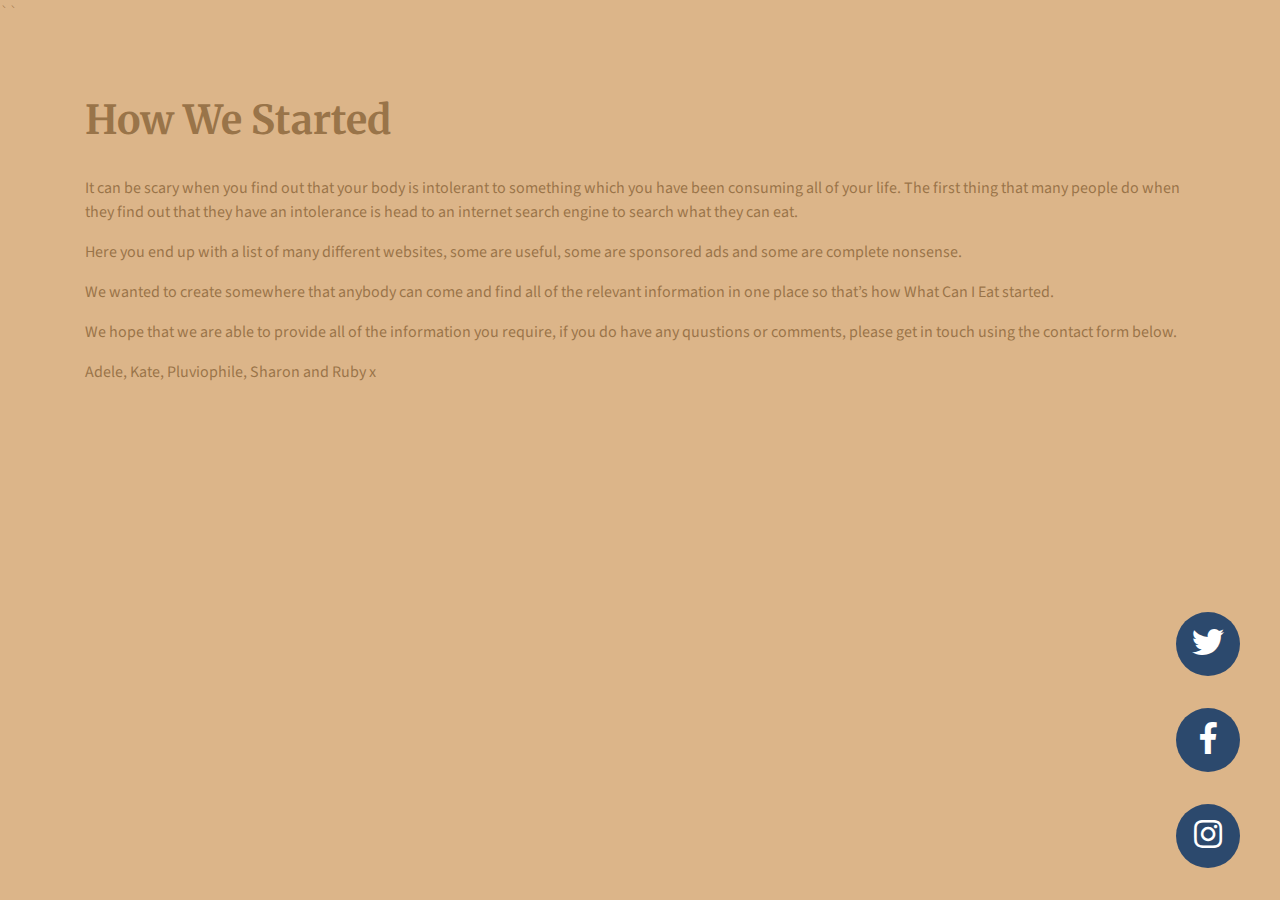
==== commit ded2e437: "Update aboutus.html" ====
--- a/aboutus.html
+++ b/aboutus.html
@@ -47,18 +47,26 @@
     </ul>
 
   </div>
+  <br>
+  <br>
+  <br>
+  <br>
+
+  <h1 class='container'> How We Started </h1>
+  <br>
    <div class='container'>
-It can be scary when you find out that your body is intolerant to something which you have been consuming all of your life. The first thing that many people do when they find out that they have an intolerance is head to an internet search engine to search what they can eat.
+     <b>
+<p>It can be scary when you find out that your body is intolerant to something which you have been consuming all of your life. The first thing that many people do when they find out that they have an intolerance is head to an internet search engine to search what they can eat. </p>
 
-Here you end up with a list of many different websites, some are useful, some are sponsored ads and some are complete nonsense.
+<p>Here you end up with a list of many different websites, some are useful, some are sponsored ads and some are complete nonsense.</p>
 
-We wanted to create somewhere that anybody can come and find all of the relevant information in one place so that’s how What Can I Eat started.
+<p>We wanted to create somewhere that anybody can come and find all of the relevant information in one place so that’s how What Can I Eat started.</p>
 
-We hope that we are able to provide all of the information you require, if you do have any quustions or comments, please get in touch using the contact form below.
+<p>We hope that we are able to provide all of the information you require, if you do have any quustions or comments, please get in touch using the contact form below.</p>
 
 
 
-Adele, Kate, Pluviophile, Sharon and Ruby x
+<p>Adele, Kate, Pluviophile, Sharon and Ruby x</p> </b>
   </div>
 
 
